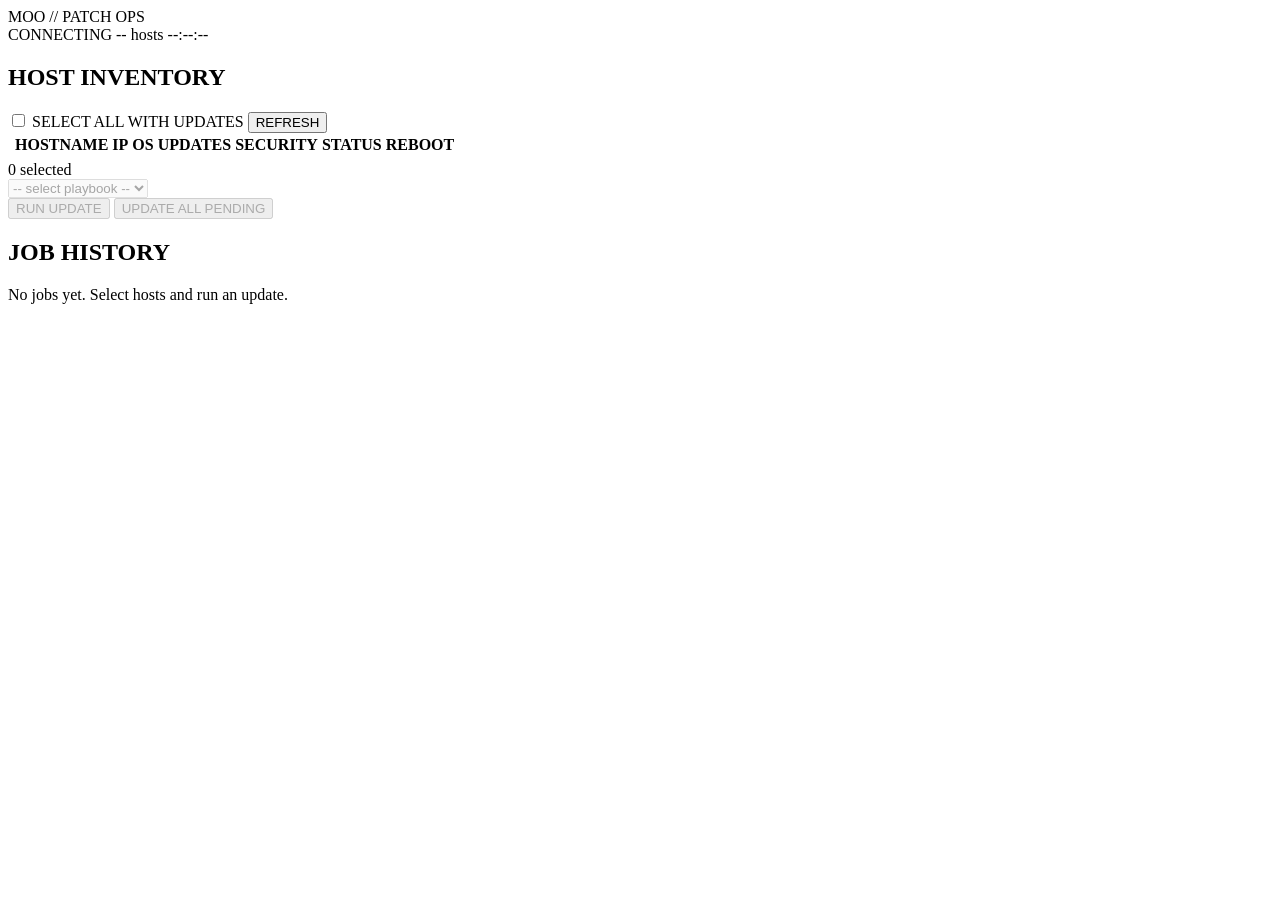
==== static/index.html @ 2c6d1d91 "feat: add "Update All Pending" one-click button Green accent button that automatically targets all h" ====
<!DOCTYPE html>
<html lang="en">
<head>
    <meta charset="UTF-8">
    <meta name="viewport" content="width=device-width, initial-scale=1.0">
    <title>moo-updater // patch operations</title>
    <link rel="stylesheet" href="/css/style.css">
</head>
<body>
    <div class="grid-overlay"></div>

    <header class="top-bar">
        <div class="top-bar__brand">
            <span class="top-bar__logo">MOO</span>
            <span class="top-bar__separator">//</span>
            <span class="top-bar__subtitle">PATCH OPS</span>
        </div>
        <div class="top-bar__status">
            <span class="top-bar__indicator" id="connectionIndicator"></span>
            <span class="top-bar__label" id="connectionLabel">CONNECTING</span>
            <span class="top-bar__divider"></span>
            <span class="top-bar__label" id="hostCount">-- hosts</span>
            <span class="top-bar__divider"></span>
            <span class="top-bar__label" id="lastRefresh">--:--:--</span>
        </div>
    </header>

    <main class="dashboard">
        <section class="panel panel--hosts">
            <div class="panel__header">
                <h2 class="panel__title">HOST INVENTORY</h2>
                <div class="panel__controls">
                    <label class="select-all-control">
                        <input type="checkbox" id="selectAllUpdates" class="sr-only">
                        <span class="select-all-control__box"></span>
                        <span class="select-all-control__label">SELECT ALL WITH UPDATES</span>
                    </label>
                    <button class="btn btn--ghost" id="refreshHosts">REFRESH</button>
                </div>
            </div>
            <div class="table-wrap">
                <table class="host-table" id="hostTable">
                    <thead>
                        <tr>
                            <th class="col-check"></th>
                            <th class="col-host">HOSTNAME</th>
                            <th class="col-ip">IP</th>
                            <th class="col-os">OS</th>
                            <th class="col-updates">UPDATES</th>
                            <th class="col-security">SECURITY</th>
                            <th class="col-status">STATUS</th>
                            <th class="col-reboot">REBOOT</th>
                        </tr>
                    </thead>
                    <tbody id="hostTableBody">
                        <tr class="loading-row">
                            <td colspan="8">
                                <div class="loading-bar"></div>
                            </td>
                        </tr>
                    </tbody>
                </table>
            </div>
        </section>

        <section class="panel panel--actions">
            <div class="action-bar">
                <div class="action-bar__left">
                    <span class="action-bar__selected" id="selectedCount">0 selected</span>
                    <div class="action-bar__dropdown-wrap">
                        <select class="action-bar__dropdown" id="playbookSelect" disabled>
                            <option value="">-- select playbook --</option>
                        </select>
                    </div>
                    <button class="btn btn--primary" id="runUpdate" disabled>RUN UPDATE</button>
                    <span class="action-bar__divider-v"></span>
                    <button class="btn btn--accent" id="updateAllPending" disabled>UPDATE ALL PENDING</button>
                </div>
                <div class="action-bar__right">
                    <span class="action-bar__job-count" id="activeJobCount"></span>
                </div>
            </div>
        </section>

        <section class="panel panel--jobs" id="jobsPanel">
            <div class="panel__header">
                <h2 class="panel__title">JOB HISTORY</h2>
            </div>
            <div class="jobs-list" id="jobsList">
                <div class="jobs-empty">No jobs yet. Select hosts and run an update.</div>
            </div>
        </section>
    </main>

    <div class="terminal-overlay" id="terminalOverlay" hidden>
        <div class="terminal">
            <div class="terminal__header">
                <div class="terminal__title" id="terminalTitle">JOB OUTPUT</div>
                <div class="terminal__status" id="terminalStatus"></div>
                <button class="terminal__close" id="terminalClose">&times;</button>
            </div>
            <div class="terminal__body" id="terminalBody">
                <pre class="terminal__output" id="terminalOutput"></pre>
            </div>
        </div>
    </div>

    <script src="/js/app.js"></script>
</body>
</html>
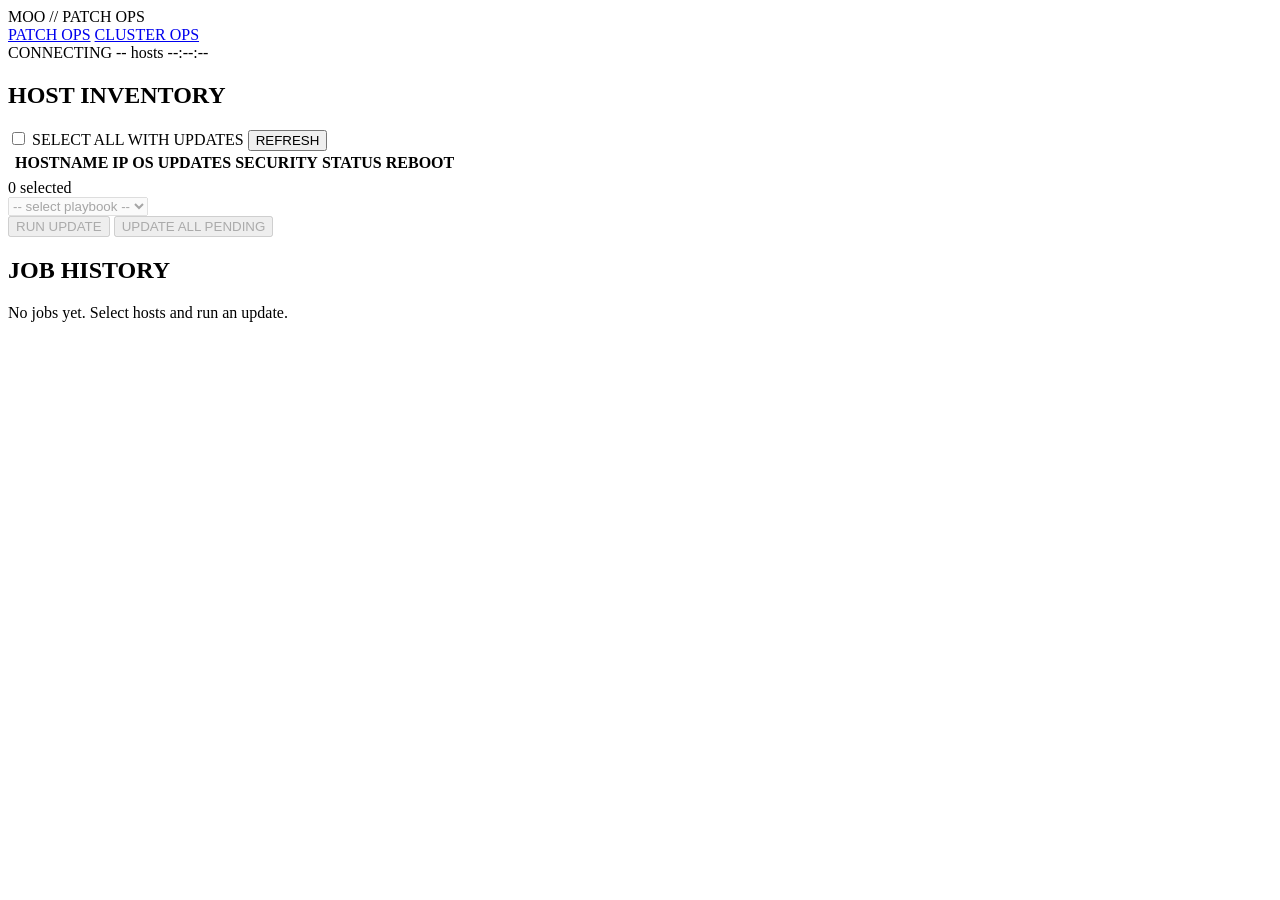
==== commit fbedf4b0: "feat: add cluster ops page, parallel migrations, and public release - Cluster Ops page with live Pro" ====
--- a/static/index.html
+++ b/static/index.html
@@ -14,6 +14,10 @@
             <span class="top-bar__logo">MOO</span>
             <span class="top-bar__separator">//</span>
             <span class="top-bar__subtitle">PATCH OPS</span>
+            <nav class="top-bar__nav">
+                <a href="/" class="top-bar__nav-link active">PATCH OPS</a>
+                <a href="/cluster.html" class="top-bar__nav-link">CLUSTER OPS</a>
+            </nav>
         </div>
         <div class="top-bar__status">
             <span class="top-bar__indicator" id="connectionIndicator"></span>
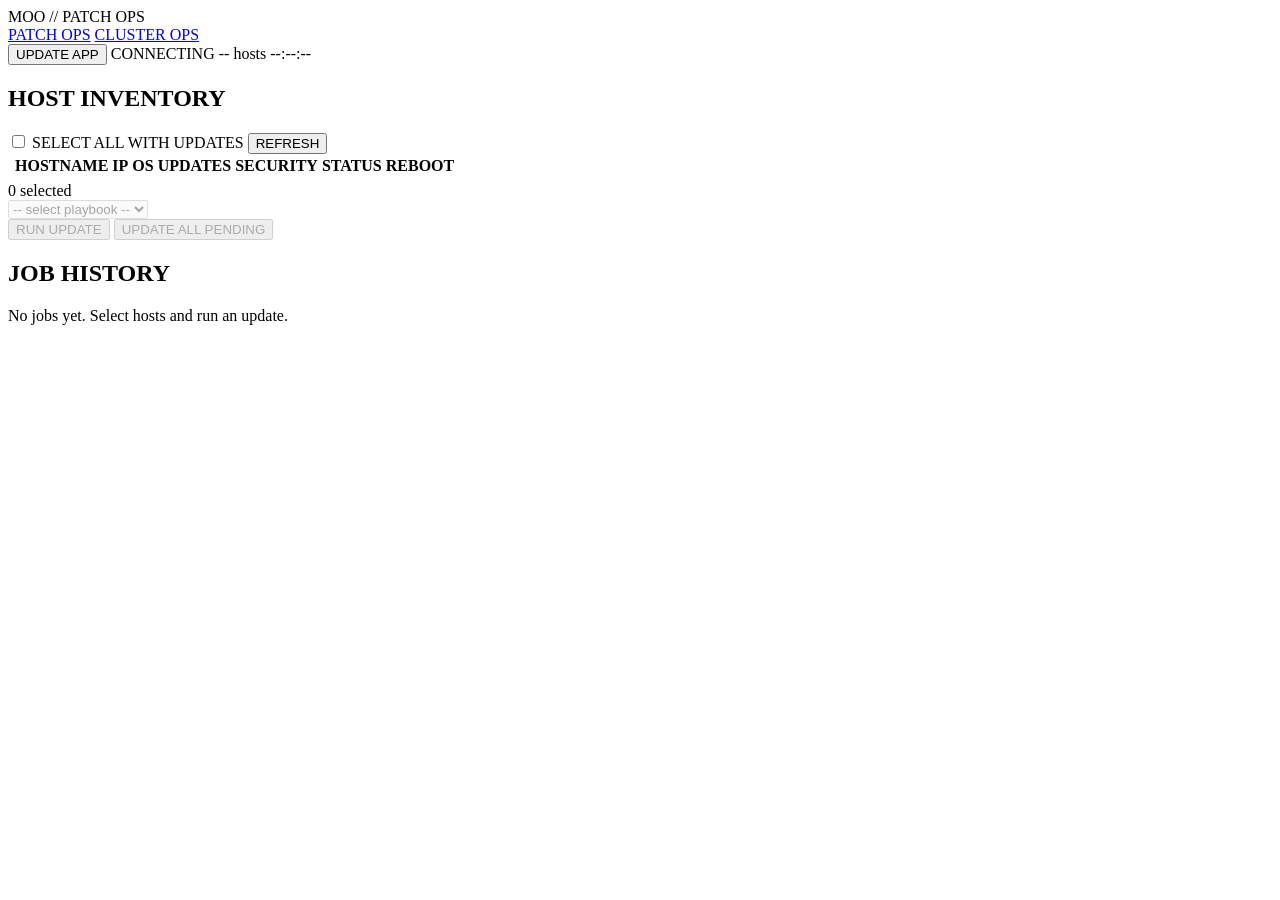
==== commit 1f9f829f: "feat(ui): live patching status strip, per-host chips, recap card, filter - Add structured status str" ====
--- a/static/index.html
+++ b/static/index.html
@@ -20,8 +20,10 @@
             </nav>
         </div>
         <div class="top-bar__status">
+            <button class="btn--app-update" id="updateAppBtn">UPDATE APP</button>
+            <span class="top-bar__divider"></span>
             <span class="top-bar__indicator" id="connectionIndicator"></span>
-            <span class="top-bar__label" id="connectionLabel">CONNECTING</span>
+            <span class="top-bar__label" id="connectionLabel" aria-live="polite">CONNECTING</span>
             <span class="top-bar__divider"></span>
             <span class="top-bar__label" id="hostCount">-- hosts</span>
             <span class="top-bar__divider"></span>
@@ -96,19 +98,54 @@
         </section>
     </main>
 
-    <div class="terminal-overlay" id="terminalOverlay" hidden>
+    <div class="terminal-overlay" id="terminalOverlay" hidden role="dialog" aria-modal="true" aria-labelledby="terminalTitle">
         <div class="terminal">
             <div class="terminal__header">
                 <div class="terminal__title" id="terminalTitle">JOB OUTPUT</div>
-                <div class="terminal__status" id="terminalStatus"></div>
-                <button class="terminal__close" id="terminalClose">&times;</button>
+                <div class="terminal__status" id="terminalStatus" aria-live="polite"></div>
+                <button class="btn btn--ghost btn--sm terminal__cancel" id="terminalCancel" hidden>CANCEL</button>
+                <button class="terminal__close" id="terminalClose" aria-label="Close">&times;</button>
             </div>
+            <div class="terminal__strip" id="terminalStrip" hidden>
+                <div class="strip__breadcrumb" id="stripBreadcrumb"></div>
+                <div class="strip__meta">
+                    <span class="strip__elapsed" id="stripElapsed"></span>
+                    <span class="strip__task-count" id="stripTaskCount"></span>
+                    <label class="strip__filter-toggle">
+                        <input type="checkbox" id="filterOkLines">
+                        <span>HIDE OK</span>
+                    </label>
+                </div>
+                <div class="strip__chips" id="stripChips"></div>
+                <div class="strip__heartbeat" id="stripHeartbeat" hidden>Waiting for output...</div>
+            </div>
+            <div class="terminal__recap" id="terminalRecap" hidden></div>
             <div class="terminal__body" id="terminalBody">
                 <pre class="terminal__output" id="terminalOutput"></pre>
+            </div>
+            <div class="terminal__verdict" id="terminalVerdict" hidden>
+                <div class="verdict__header" id="verdictHeader">
+                    <span class="verdict__label" id="verdictLabel">AI VERDICT</span>
+                    <button class="verdict__toggle" id="verdictToggle" aria-label="Toggle verdict">&#9660;</button>
+                </div>
+                <div class="verdict__body" id="verdictBody"></div>
             </div>
         </div>
     </div>
 
+    <div class="confirm-overlay" id="confirmOverlay" hidden role="dialog" aria-modal="true" aria-labelledby="confirmTitle">
+        <div class="confirm-dialog">
+            <div class="confirm-dialog__title" id="confirmTitle">Confirm Action</div>
+            <div class="confirm-dialog__message" id="confirmMessage"></div>
+            <div class="confirm-dialog__actions">
+                <button class="btn btn--ghost" id="confirmCancel">CANCEL</button>
+                <button class="btn btn--warning" id="confirmProceed">PROCEED</button>
+            </div>
+        </div>
+    </div>
+
+    <script src="/js/common.js"></script>
+    <script src="/js/ansible-parser.js"></script>
     <script src="/js/app.js"></script>
 </body>
 </html>
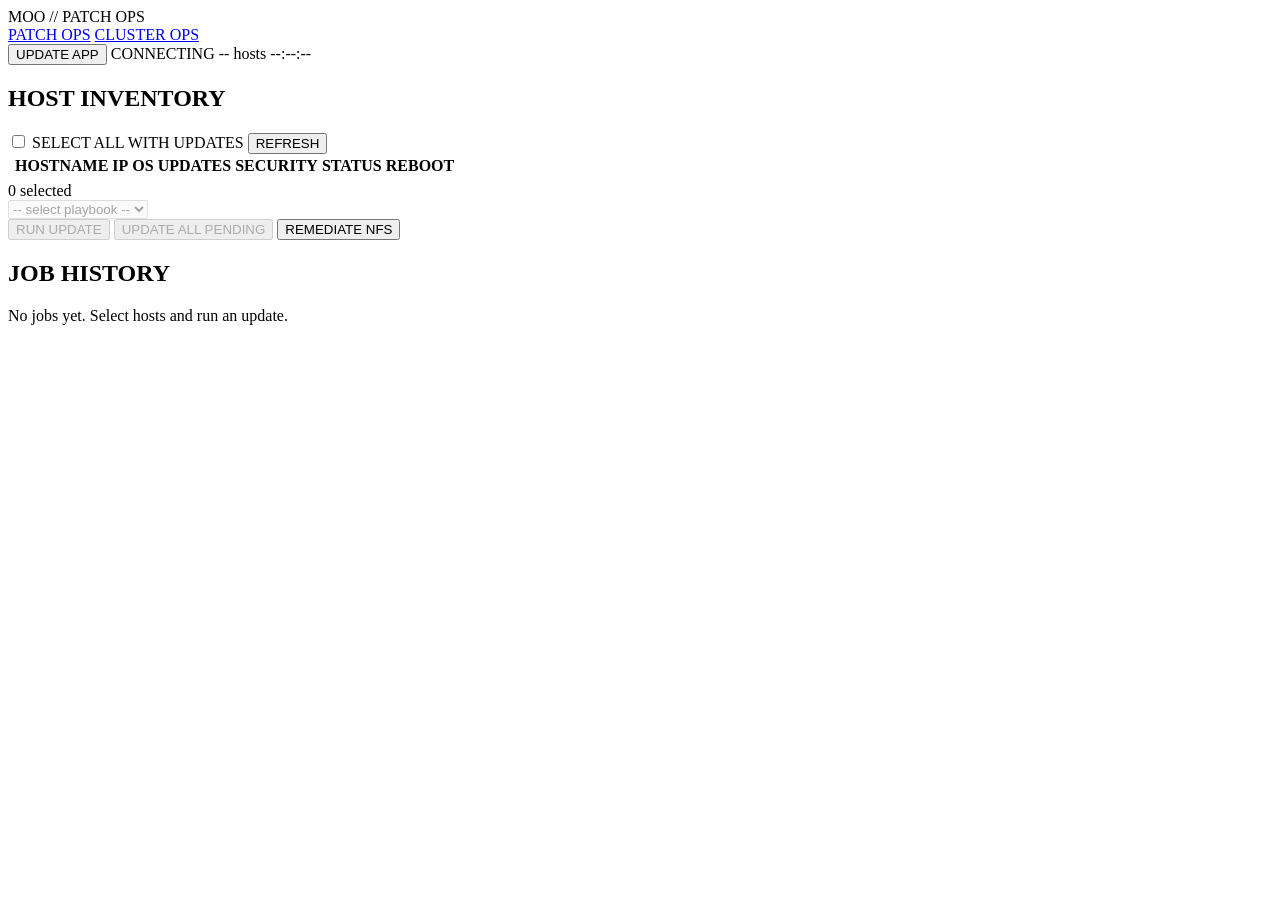
==== commit 22e61bf5: "feat(ui): REMEDIATE NFS button on Patch Ops and Cluster Ops Add secondary REMEDIATE NFS button to th" ====
--- a/static/index.html
+++ b/static/index.html
@@ -4,7 +4,7 @@
     <meta charset="UTF-8">
     <meta name="viewport" content="width=device-width, initial-scale=1.0">
     <title>moo-updater // patch operations</title>
-    <link rel="stylesheet" href="/css/style.css">
+    <link rel="stylesheet" href="/css/style.css?v=1776700000">
 </head>
 <body>
     <div class="grid-overlay"></div>
@@ -81,6 +81,8 @@
                     <button class="btn btn--primary" id="runUpdate" disabled>RUN UPDATE</button>
                     <span class="action-bar__divider-v"></span>
                     <button class="btn btn--accent" id="updateAllPending" disabled>UPDATE ALL PENDING</button>
+                    <span class="action-bar__divider-v"></span>
+                    <button class="btn btn--ghost" id="remediateNfs" aria-label="Remount NFS on all 6 NFS clients and kick their services">REMEDIATE NFS</button>
                 </div>
                 <div class="action-bar__right">
                     <span class="action-bar__job-count" id="activeJobCount"></span>
@@ -144,8 +146,8 @@
         </div>
     </div>
 
-    <script src="/js/common.js"></script>
-    <script src="/js/ansible-parser.js"></script>
-    <script src="/js/app.js"></script>
+    <script src="/js/common.js?v=1776700000"></script>
+    <script src="/js/ansible-parser.js?v=1776700000"></script>
+    <script src="/js/app.js?v=1776700000"></script>
 </body>
 </html>
